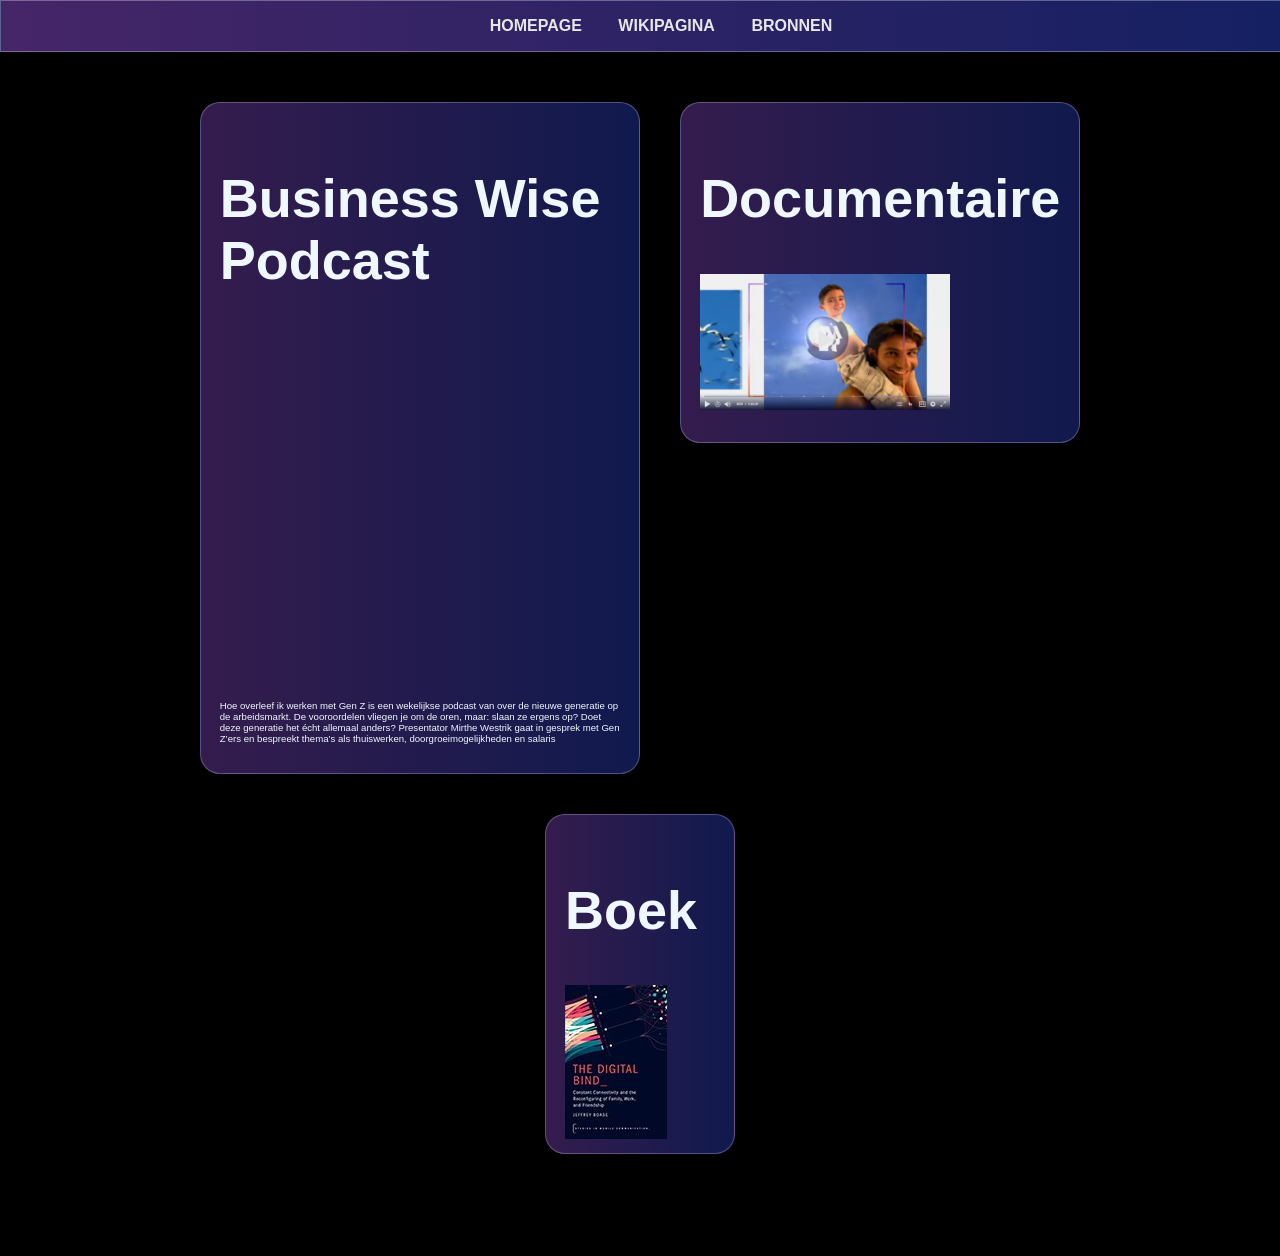
==== bronnen.html @ 95dea0a5 "Add files via upload" ====
<!DOCTYPE html>
<html lang="en">
<head>
    <meta charset="UTF-8">
    <meta name="viewport" content="width=device-width, initial-scale=1.0">
    <link rel="stylesheet" href="styles.css">
    <title>Bronnen</title>
</head>
<body class="body_algemeen">
    <nav>
        <ul>
            <a href="index.html"><strong>HOMEPAGE</strong></a>
            <a href="wiki.html"><strong>WIKIPAGINA</strong></a>
            <a href="bronnen.html"><strong>BRONNEN</strong></a>
        </ul>
    </nav>
    <main class="main_bronnen">
        <section>
            <h1>Business Wise Podcast</h1>
           <iframe data-testid="embed-iframe" style="border-radius:12px" src="https://open.spotify.com/embed/episode/6P064q85MBLWRwfnz62svt?utm_source=generator&si=7bef5553fba44ad9" width="100%" height="352" frameBorder="0" allowfullscreen="" allow="autoplay; clipboard-write; encrypted-media; fullscreen; picture-in-picture" loading="lazy"></iframe>
           <p>Hoe overleef ik werken met Gen Z is een wekelijkse podcast van  over de nieuwe generatie op de arbeidsmarkt. De vooroordelen vliegen je om de oren, maar: slaan ze ergens op? Doet deze generatie het écht allemaal anders? Presentator Mirthe Westrik gaat in gesprek met Gen Z’ers en bespreekt thema’s als thuiswerken, doorgroeimogelijkheden en salaris</p>
        </section>
        <section>
            <h1>Documentaire</h1>
            <a href="https://www.pbs.org/wgbh/frontline/documentary/digitalnation/"><img src="fotos/Schermafbeelding 2026-10-19 023240.png" alt="foto van een video"></a>
        </section>
        <section>
            <h1>Boek</h1>
            <a href="https://academic.oup.com/book/59707"><img src="fotos/boek.jpeg" alt="Boek foto"></a>
        </section>
    </main>
</body>
</html>
---- styles.css ----
nav {
    /* From https://css.glass */
    background: linear-gradient(to right, #aa5cfd68, #3553fe63);
    box-shadow: 0 4px 30px rgba(0, 0, 0, 0.1);
    backdrop-filter: blur(5px);
    -webkit-backdrop-filter: blur(5px);
    border: 1px solid rgba(255, 255, 255, 0.3);
    position: absolute;
    z-index: 5;
    width: 100%;
    display: flex;
    justify-content: center;
    align-items: flex-end;
    font-family: Arial, Helvetica, sans-serif;
    text-decoration: none;
}

nav a {
    color: rgb(232, 231, 231);
    text-decoration: none;
    padding: 1em;
}

nav a {
    transition: filter 0.5s ease;
}

nav a:hover {
    filter: drop-shadow(0 0 15px #f7f7f5ae);
}

.body_main {
    width: 100%;
    height: 100vh;
    overflow: hidden;
    margin: 0;
    padding: 0;
}

.main_main {
    width: 100%;
    height: 100vh;
    overflow-y: auto;
    overflow-x: hidden;
    position: relative;
    perspective: 40px;
    /* doet de diepte in z axs*/
    perspective-origin: 50% 300vh;
    display: flex;
    flex-direction: column;
}

.section_main:first-of-type {
    width: 100%;
    height: 450vh;
    min-height: 450vh;
    transform-style: preserve-3d;
    object-fit: cover;
}

.main_main img {
    position: absolute;
    top: 0;
    left: 0;
    width: 100%;
    height: 300vh;
    /* zorgt ervoor dat hij niet gestretched word*/
    transform-origin: 51% 100%;
}

.section_main:first-of-type img:nth-child(1){
    transform: translateZ(-40px) scale(2);
    /*plaatst foto in 3d ruimte meer naar achter, en met scale vergroot ik hem weer */
}

.section_main:first-of-type img:nth-child(2) {
    transform: translateZ(-30px) scale(1.75);
}

.section_main:first-of-type img:nth-child(3) {
    transform: translateZ(-20px) scale(1.5);
}

.section_main:first-of-type img:nth-child(4) {
    transform: translateZ(-10px) scale(1.25);
}

.section_main:first-of-type img:nth-child(6) {
    width: 200px;
    top: -140vh;
    left: 20vw;
    height: auto;
    transform: translateZ(-30px) scale(2);
    z-index: 20;
    animation: lookAround 3s ease-in-out infinite alternate;
}

@keyframes lookAround {
  0% {
     left: 20vw;

  }
  40% {
     left: 30vw;
     width: 180px;
  }
}

.section_main:nth-of-type(2) {
    width: 100%;
    height: 100vh;
    min-height: 100vh;
    transform-style: preserve-3d;
}

.section_main p {
    color: aliceblue;
    font-family: Arial, Helvetica, sans-serif;
    background: linear-gradient(to right, #aa5cfd28, #3553fe10);
    box-shadow: 0 4px 30px rgba(0, 0, 0, 0.1);
    backdrop-filter: blur(5px);
    -webkit-backdrop-filter: blur(5px);
    border: 1px solid rgba(229, 212, 255, 0.3);
    padding: 2em;
    border-radius: 20px;
    filter: blur(2px);
    transition: filter 0.3s ease;
    transition: transform 0.3s ease;
}

.section_main p:hover {
    filter: blur(0);
    transform: scale(1.05);
}

.section_main:first-of-type img:nth-child(5) {
    width: 500px;
    height: auto;
    position: absolute;
    left: 45em;
    top: 20vh;
}

.section_main p:first-of-type {
    max-width: 300px;
    max-height: 150px;
    position: absolute;
    right: 20em;
    top: 35vh;
    font-size: 70%;
    animation: pulse 2s infinite ease-in-out;
}

@keyframes pulse {
    0% {
        transform: scale(1);
    }

    50% {
        transform: scale(1.05);
    }

    100% {
        transform: scale(1);
    }
}

.section_main p:nth-of-type(2) {
    max-width: 300px;
    max-height: 300px;
    position: absolute;
    right: 10em;
    top: 225vh;
    font-size: 100%;
}

.section_main p:nth-of-type(3) {
    max-width: 300px;
    max-height: 600px;
    position: absolute;
    left: 10em;
    bottom: 10vh;
    font-size: 80%;
}

.section_main p:nth-of-type(3):hover {
    filter: blur(0);
    transform: scale(1.3);
}

.body_algemeen {
    background: #000000;
    margin: 0;
    padding: 0;
}

.main_algemeen {
    display: flex;
    justify-content: space-around;
    padding: 8%;
}

.main_algemeen section {
    color: aliceblue;
    font-family: Arial, Helvetica, sans-serif;
    background: linear-gradient(to right, #aa5cfd4e, #3553fe4e);
    box-shadow: 0 4px 30px rgba(0, 0, 0, 0.1);
    backdrop-filter: blur(5px);
    -webkit-backdrop-filter: blur(5px);
    border: 1px solid rgba(229, 212, 255, 0.3);
    padding: 2em;
    border-radius: 20px;
}

.Werk {
    max-width: 300px;
    max-height: 500px;
    font-size: 70%;
}

.social {
    max-width: 300px;
    max-height: 500px;
    font-size: 80%;
}

.overbelasting {
    max-width: 300px;
    max-height: 500px;
    font-size: 90%;
}

.Werk a,
.social a, .overbelasting a{
    color: #6a9ef2;
}

.main_bronnen {
    display: flex;
    justify-content: center;
    padding: 8%;
    flex-wrap: wrap;
    gap: 40px;
}

.main_bronnen section {
    color: aliceblue;
    font-family: Arial, Helvetica, sans-serif;
    background: linear-gradient(to right, #aa5cfd4e, #3553fe4e);
    box-shadow: 0 4px 30px rgba(0, 0, 0, 0.1);
    backdrop-filter: blur(5px);
    -webkit-backdrop-filter: blur(5px);
    border: 1px solid rgba(229, 212, 255, 0.3);
    padding: 2em;
    border-radius: 20px;
}

.main_bronnen section h1 {
    font-size: 6vh;
}

.main_bronnen section:first-of-type {
    width: 400px;
    min-height: 500px;
    font-size: 60%;
    padding: 2em;
}

.main_bronnen section:nth-of-type(2) {
    max-height: 300px;
    font-size: 60%;
    padding: 2em;
}

.main_bronnen section:nth-of-type(2) img {
    width: 250px;
    height: auto;
}

.main_bronnen section:last-of-type {
    width: 150px;
    max-height: 300px;
    font-size: 60%;
    padding: 2em;
}
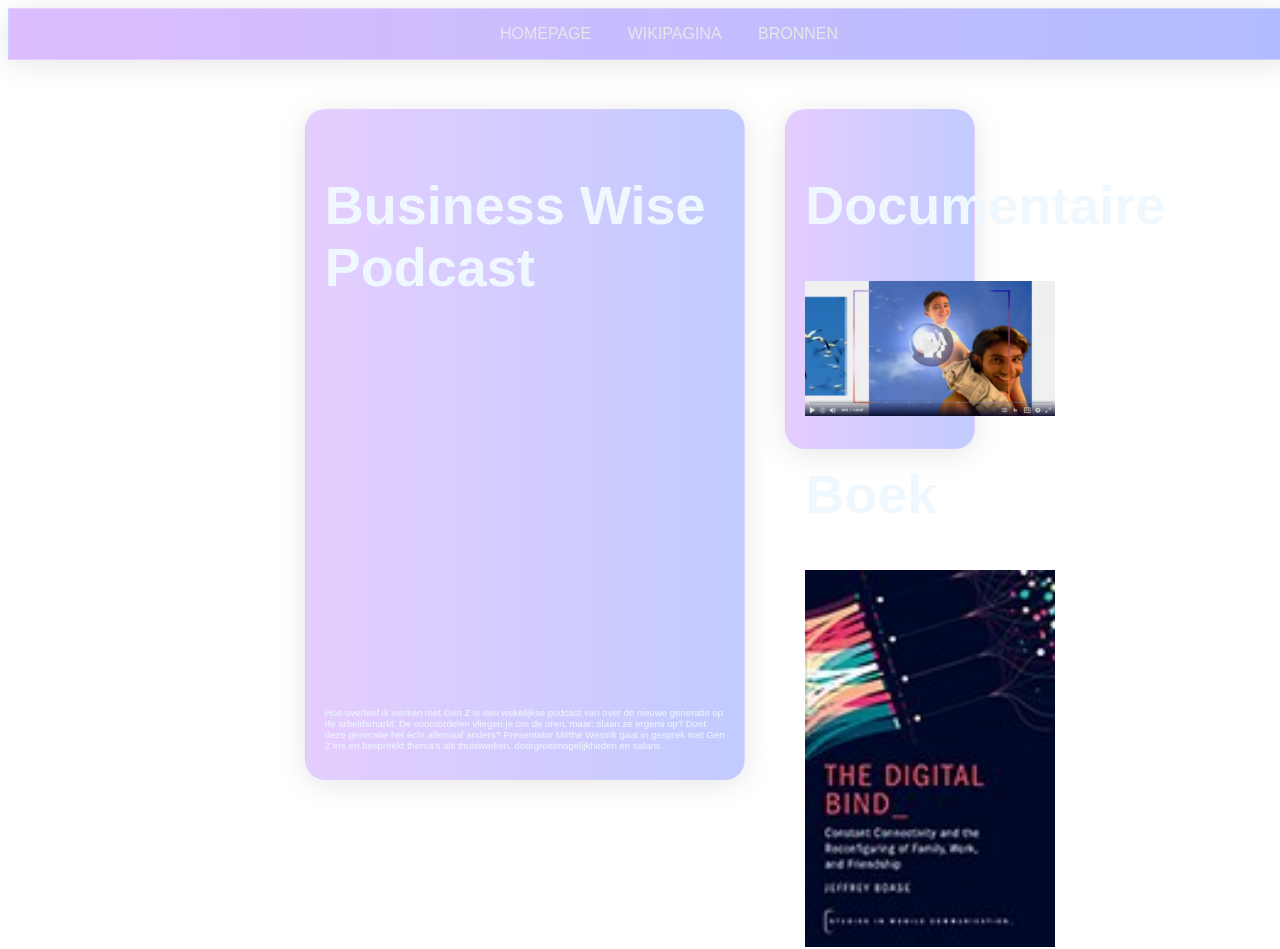
==== commit 09c9f0b2: "Update bronnen.html" ====
--- a/bronnen.html
+++ b/bronnen.html
@@ -6,12 +6,12 @@
     <link rel="stylesheet" href="styles.css">
     <title>Bronnen</title>
 </head>
-<body class="body_algemeen">
+<body class="body_bronnen">
     <nav>
         <ul>
-            <a href="index.html"><strong>HOMEPAGE</strong></a>
-            <a href="wiki.html"><strong>WIKIPAGINA</strong></a>
-            <a href="bronnen.html"><strong>BRONNEN</strong></a>
+            <a href="index.html">HOMEPAGE</a>
+            <a href="wiki.html">WIKIPAGINA</a>
+            <a href="bronnen.html" class="menu_gekozen">BRONNEN</a>
         </ul>
     </nav>
     <main class="main_bronnen">
@@ -23,11 +23,9 @@
         <section>
             <h1>Documentaire</h1>
             <a href="https://www.pbs.org/wgbh/frontline/documentary/digitalnation/"><img src="fotos/Schermafbeelding 2026-10-19 023240.png" alt="foto van een video"></a>
-        </section>
-        <section>
             <h1>Boek</h1>
             <a href="https://academic.oup.com/book/59707"><img src="fotos/boek.jpeg" alt="Boek foto"></a>
         </section>
     </main>
 </body>
-</html>+</html>
